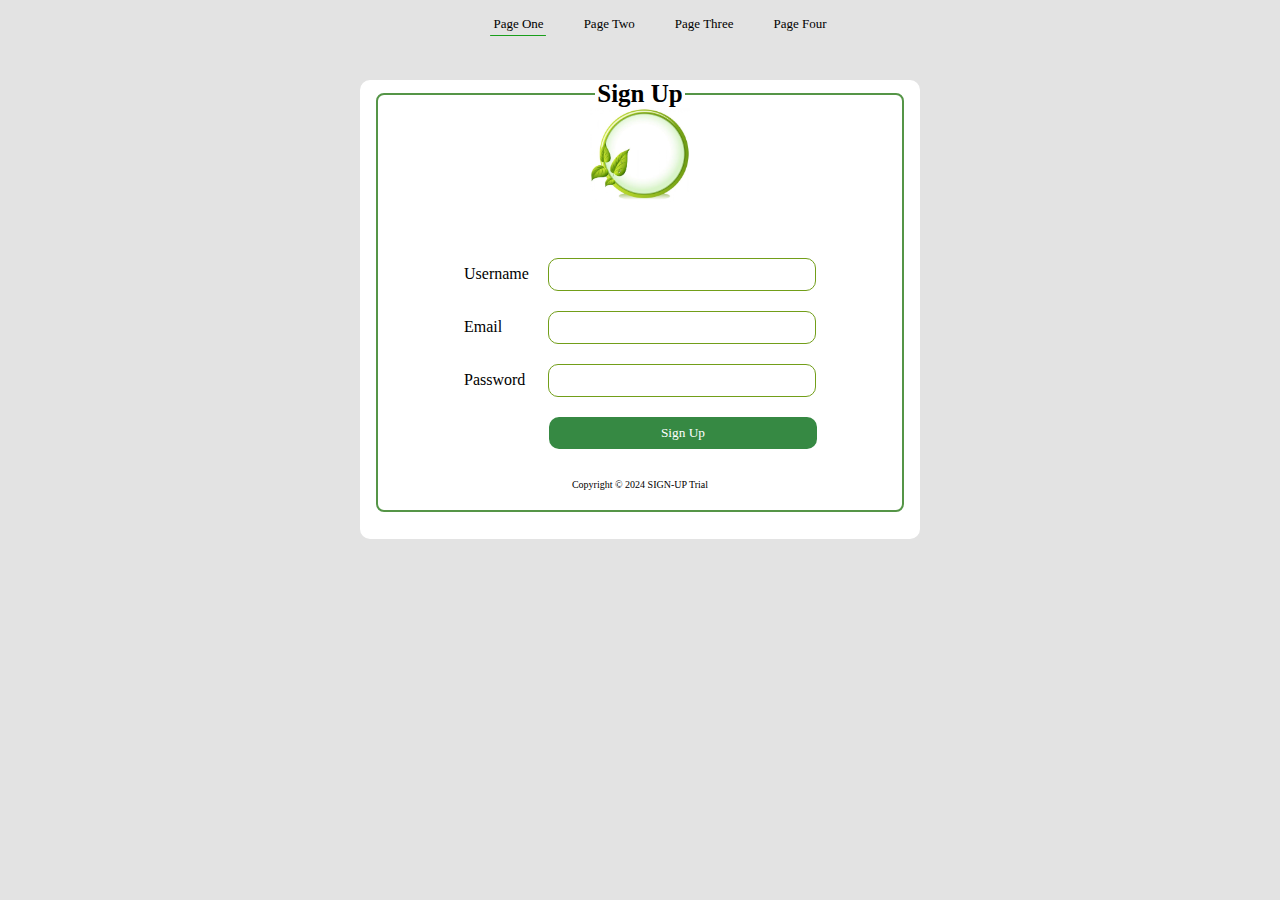
==== index.html @ 034a8e99 "updated" ====
<!DOCTYPE html>
<html lang="en">

<head>
    <meta charset="UTF-8">
    <meta name="viewport" content="width=device-width, initial-scale=1.0">
    <title>Document</title>


    <link rel="stylesheet" href="assets\css\style.css">
    <link rel="stylesheet" href="assets\css\global.css">
    <link rel="stylesheet" href="assets\css\responsive.css">

    <script src="assets\js\responsive.js" defer></script>
</head>

<body>
    
    <!----------- NAVIGATION-BAR ---------------->
    <header class="container">

        <div class="menu-icon" onclick="toggleMenu(this)">
            <div class="bar1"></div>
            <div class="bar2"></div>
            <div class="bar3"></div>
        </div>

        <nav id="menu">
            <ul class="flex-container justify">
                <li> <a href="page-one.html" id="active" >Page One</a></li>
                <li> <a href="">Page Two</a></li>
                <li> <a href="">Page Three</a></li>
                <li> <a href="">Page Four</a></li>
            </ul>
        </nav>
    </header>

    <!----------- SIGN-UP FORM ---------------->

    <section class="container">


        <form action="" autocapitalize="on" target="self" >

            <fieldset>

                <div class="flex-container justify">
                    <div class="top-img ">
                        <img src="assets\images\leaf.jpeg" alt="">
                    </div>
                </div>

                <legend id="form-title" class="font-cursive font-25">Sign Up</legend>
                
                <label for="username" class="form-label font-cursive">Username</label> 
                <input type="text" name="username" id="username" required><br>

                <label for="email" class="form-label font-cursive" >Email</label>
                <input type="email" id="email" required><br>

                <label for="password" class="form-label font-cursive">Password</label>
                <input type="password" name="password" id="password" required><br>

                <input type="submit" value="Sign Up" id="submit-btn" class="font-white font-cursive">

                <div class="font-cursive font-10 bold align-center cr"> Copyright &copy; 2024 SIGN-UP Trial</div>
            </fieldset>
        </form>
    </section>
</body>

</html>
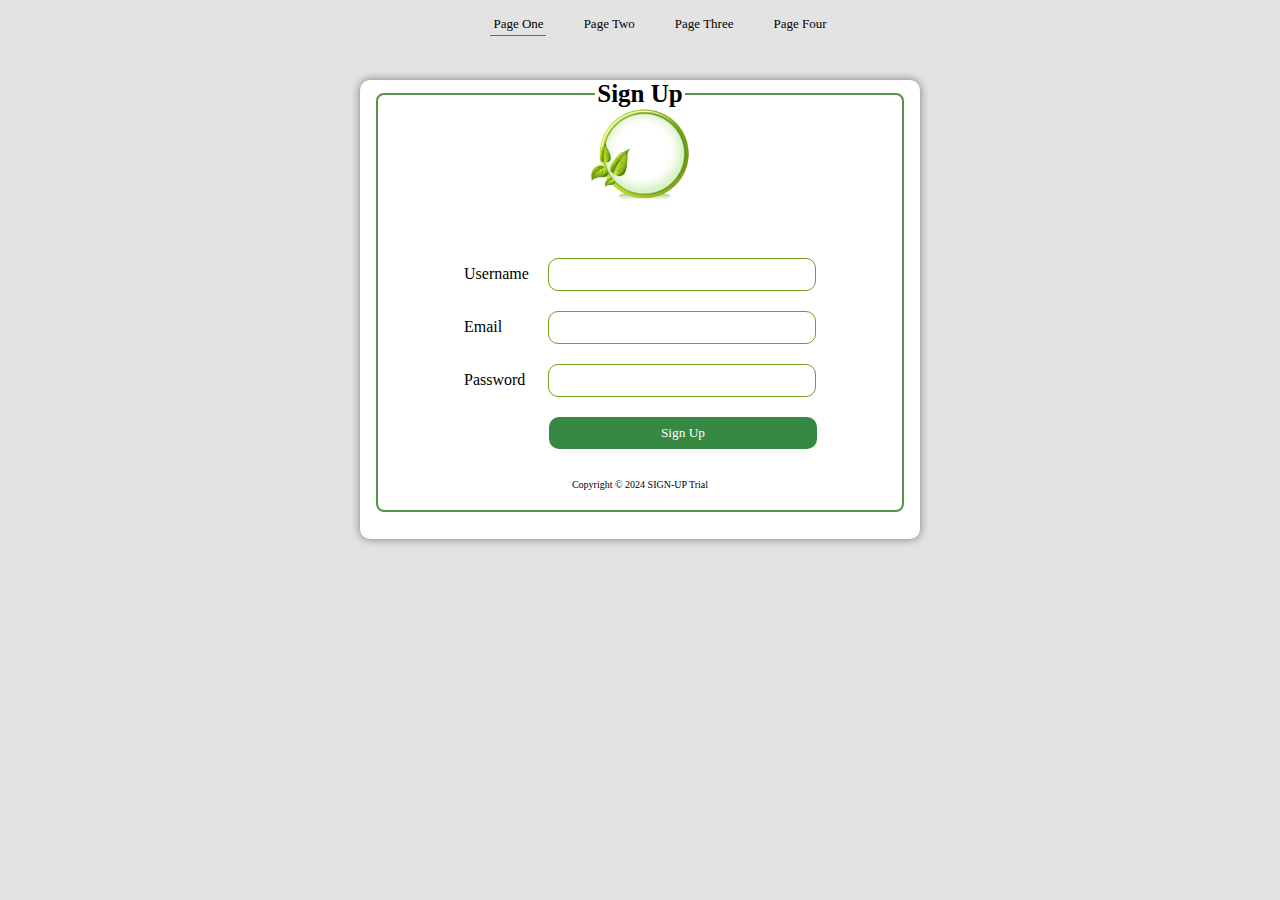
==== commit de969922: "update d" ====
--- a/index.html
+++ b/index.html
@@ -27,7 +27,7 @@
 
         <nav id="menu">
             <ul class="flex-container justify">
-                <li> <a href="page-one.html" id="active" >Page One</a></li>
+                <li> <a href="" id="active" >Page One</a></li>
                 <li> <a href="">Page Two</a></li>
                 <li> <a href="">Page Three</a></li>
                 <li> <a href="">Page Four</a></li>
@@ -40,7 +40,7 @@
     <section class="container">
 
 
-        <form action="" autocapitalize="on" target="self" >
+        <form action="page-one.html" autocapitalize="on" target="self" >
 
             <fieldset>
 
@@ -61,7 +61,7 @@
                 <label for="password" class="form-label font-cursive">Password</label>
                 <input type="password" name="password" id="password" required><br>
 
-                <input type="submit" value="Sign Up" id="submit-btn" class="font-white font-cursive">
+                <input type="submit" value="Sign Up" id="submit-btn" href="page-one.html" class="font-white font-cursive">
 
                 <div class="font-cursive font-10 bold align-center cr"> Copyright &copy; 2024 SIGN-UP Trial</div>
             </fieldset>
